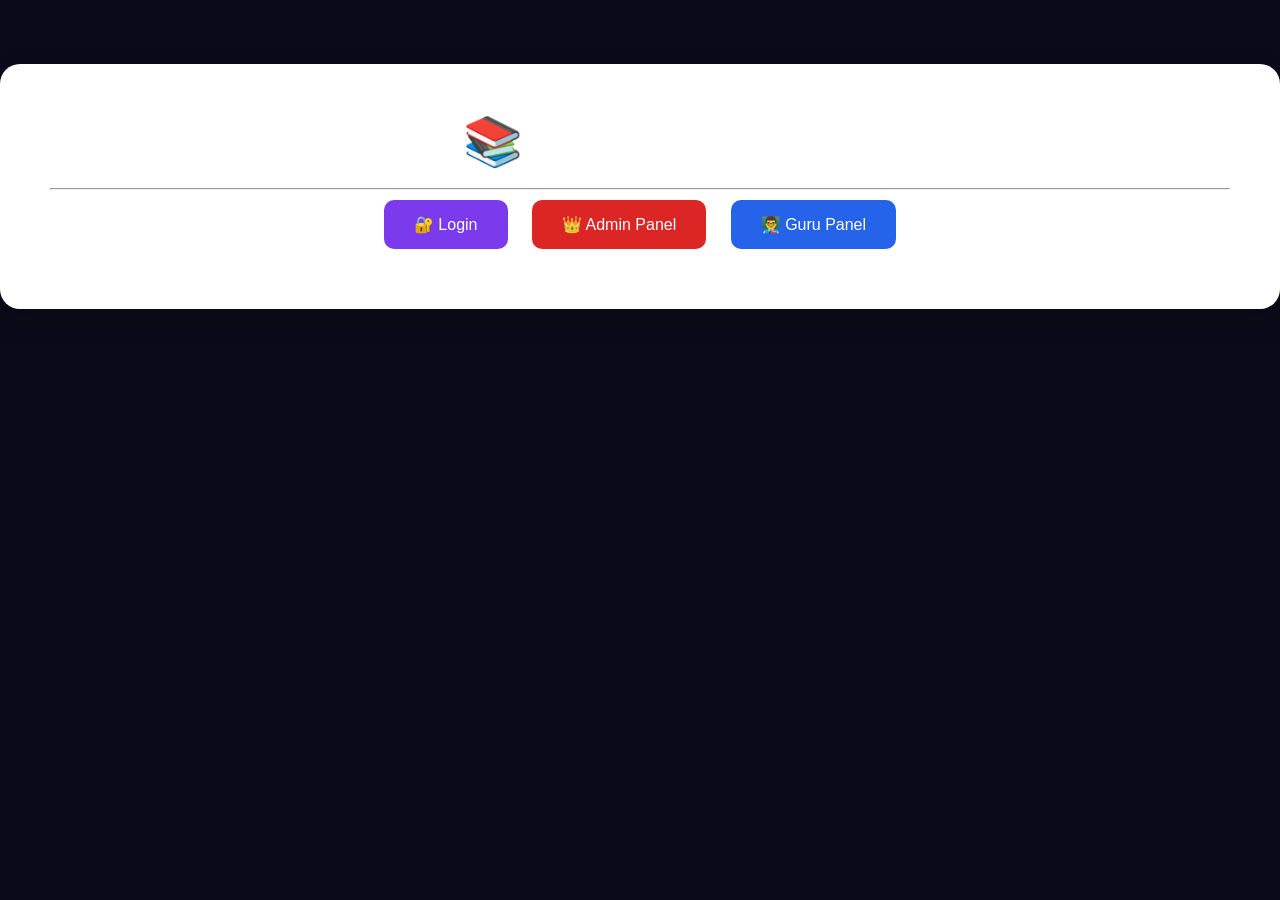
==== public/index.html @ 08a65486 "Add files via upload" ====
<!DOCTYPE html> 
<html lang="id"> 
<head> 
    <meta charset="UTF-8"> 
    <title>Ujian Online</title> 
    <link rel="stylesheet" href="css/style.css"> 
</head> 
<body> 
    <div style="text-align:center;padding:50px;background:white;border-radius:20px;box-shadow:0 10px 30px rgba(0,0,0,0.2);"> 
        <h1 style="font-size:3em;">📚 Ujian Online</h1> 
        <p>Sistem Manajemen Ujian untuk Admin dan Guru</p> 
        <hr> 
        <a href="login.html" style="display:inline-block;padding:15px 30px;background:#7c3aed;color:white;text-decoration:none;border-radius:10px;margin:10px;">🔐 Login</a> 
        <a href="../src/admin/dashboard.html" style="display:inline-block;padding:15px 30px;background:#dc2626;color:white;text-decoration:none;border-radius:10px;margin:10px;">👑 Admin Panel</a> 
        <a href="../src/guru/dashboard.html" style="display:inline-block;padding:15px 30px;background:#2563eb;color:white;text-decoration:none;border-radius:10px;margin:10px;">👨‍🏫 Guru Panel</a> 
    </div> 
</body> 
</html>
---- public/css/style.css ----
/* ============================================================
   ROOT VARIABLES
   ============================================================ */
:root {
    --primary: #7c3aed;
    --primary-dark: #5b21b6;
    --primary-light: #a78bfa;
    --secondary: #0f0e17;
    --bg-dark: #0a0a1a;
    --bg-card: rgba(255, 255, 255, 0.03);
    --text-primary: #ffffff;
    --text-secondary: #94a3b8;
    --text-muted: #475569;
    --border-color: rgba(255, 255, 255, 0.06);
    --shadow: 0 25px 80px rgba(0, 0, 0, 0.6);
    --radius: 20px;
    --transition: all 0.4s cubic-bezier(0.4, 0, 0.2, 1);
}

/* ============================================================
   RESET & BASE
   ============================================================ */
* {
    margin: 0;
    padding: 0;
    box-sizing: border-box;
}

body {
    font-family: 'Inter', -apple-system, BlinkMacSystemFont, 'Segoe UI', Roboto, sans-serif;
    min-height: 100vh;
    background: var(--bg-dark);
    color: var(--text-primary);
    padding-top: 64px; /* Space for fixed navbar */
}

/* ============================================================
   ANIMATED BACKGROUND
   ============================================================ */
.bg-animation {
    position: fixed;
    top: 0;
    left: 0;
    width: 100%;
    height: 100%;
    z-index: 0;
    overflow: hidden;
}

.bg-animation .orb {
    position: absolute;
    border-radius: 50%;
    filter: blur(80px);
    opacity: 0.3;
    animation: orbFloat 20s ease-in-out infinite alternate;
}

.bg-animation .orb:nth-child(1) {
    width: 600px;
    height: 600px;
    background: radial-gradient(circle, #7c3aed, transparent);
    top: -200px;
    left: -200px;
    animation-delay: 0s;
}

.bg-animation .orb:nth-child(2) {
    width: 500px;
    height: 500px;
    background: radial-gradient(circle, #3b82f6, transparent);
    bottom: -150px;
    right: -150px;
    animation-delay: -7s;
}

.bg-animation .orb:nth-child(3) {
    width: 400px;
    height: 400px;
    background: radial-gradient(circle, #8b5cf6, transparent);
    top: 50%;
    left: 50%;
    transform: translate(-50%, -50%);
    animation-delay: -14s;
}

@keyframes orbFloat {
    0% {
        transform: translate(0, 0) scale(1);
    }
    33% {
        transform: translate(30px, -30px) scale(1.1);
    }
    66% {
        transform: translate(-20px, 20px) scale(0.9);
    }
    100% {
        transform: translate(10px, -10px) scale(1.05);
    }
}

.bg-grid {
    position: fixed;
    top: 0;
    left: 0;
    width: 100%;
    height: 100%;
    z-index: 0;
    background-image:
        linear-gradient(rgba(255, 255, 255, 0.02) 1px, transparent 1px),
        linear-gradient(90deg, rgba(255, 255, 255, 0.02) 1px, transparent 1px);
    background-size: 50px 50px;
    pointer-events: none;
}

/* ============================================================
   LOGIN CONTAINER
   ============================================================ */
.login-wrapper {
    position: relative;
    z-index: 1;
    width: 100%;
    max-width: 480px;
    animation: slideUp 0.8s ease;
}

@keyframes slideUp {
    from {
        opacity: 0;
        transform: translateY(40px) scale(0.96);
    }
    to {
        opacity: 1;
        transform: translateY(0) scale(1);
    }
}

.login-card {
    background: rgba(26, 26, 46, 0.85);
    backdrop-filter: blur(40px);
    -webkit-backdrop-filter: blur(40px);
    border-radius: var(--radius);
    padding: 48px 40px 40px;
    border: 1px solid var(--border-color);
    box-shadow: var(--shadow);
    position: relative;
    overflow: hidden;
}

.login-card::before {
    content: '';
    position: absolute;
    top: 0;
    left: 0;
    right: 0;
    height: 3px;
    background: linear-gradient(90deg, #7c3aed, #3b82f6, #8b5cf6, #7c3aed);
    background-size: 300% 100%;
    animation: gradientMove 4s linear infinite;
}

@keyframes gradientMove {
    0% {
        background-position: 0% 0%;
    }
    100% {
        background-position: 300% 0%;
    }
}

/* ============================================================
   LOGIN HEADER
   ============================================================ */
.login-header {
    text-align: center;
    margin-bottom: 36px;
}

.login-header .brand-icon {
    width: 72px;
    height: 72px;
    background: linear-gradient(135deg, var(--primary), var(--primary-dark));
    border-radius: 18px;
    display: flex;
    align-items: center;
    justify-content: center;
    font-size: 2.2em;
    margin: 0 auto 16px;
    box-shadow: 0 8px 32px rgba(124, 58, 237, 0.3);
    transition: var(--transition);
}

.login-header .brand-icon:hover {
    transform: scale(1.05) rotate(-3deg);
    box-shadow: 0 12px 40px rgba(124, 58, 237, 0.4);
}

.login-header h1 {
    font-size: 1.8em;
    font-weight: 700;
    color: var(--text-primary);
    letter-spacing: -0.5px;
}

.login-header h1 span {
    background: linear-gradient(135deg, var(--primary-light), var(--primary));
    -webkit-background-clip: text;
    -webkit-text-fill-color: transparent;
    background-clip: text;
}

.login-header p {
    color: var(--text-secondary);
    font-size: 0.95em;
    margin-top: 4px;
    font-weight: 400;
}

/* ============================================================
   ALERT
   ============================================================ */
.alert {
    padding: 14px 18px;
    border-radius: 12px;
    margin-bottom: 24px;
    display: none;
    font-size: 0.9em;
    font-weight: 500;
    animation: shake 0.5s ease;
    backdrop-filter: blur(10px);
}

@keyframes shake {
    0%,
    100% {
        transform: translateX(0);
    }
    20% {
        transform: translateX(-8px);
    }
    40% {
        transform: translateX(8px);
    }
    60% {
        transform: translateX(-5px);
    }
    80% {
        transform: translateX(5px);
    }
}

.alert.show {
    display: flex;
    align-items: center;
    gap: 10px;
}

.alert-error {
    background: rgba(239, 68, 68, 0.12);
    color: #fca5a5;
    border: 1px solid rgba(239, 68, 68, 0.15);
}

.alert-success {
    background: rgba(34, 197, 94, 0.12);
    color: #86efac;
    border: 1px solid rgba(34, 197, 94, 0.15);
}

.alert-info {
    background: rgba(96, 165, 250, 0.12);
    color: #93c5fd;
    border: 1px solid rgba(96, 165, 250, 0.15);
}

.alert .alert-icon {
    font-size: 1.2em;
    flex-shrink: 0;
}

/* ============================================================
   ROLE SELECTOR
   ============================================================ */
.role-selector {
    display: grid;
    grid-template-columns: 1fr 1fr;
    gap: 10px;
    margin-bottom: 28px;
    background: rgba(255, 255, 255, 0.03);
    border-radius: 14px;
    padding: 5px;
    border: 1px solid var(--border-color);
}

.role-btn {
    padding: 12px 16px;
    border: none;
    border-radius: 10px;
    cursor: pointer;
    font-weight: 600;
    font-size: 0.9em;
    transition: var(--transition);
    background: transparent;
    color: var(--text-secondary);
    font-family: 'Inter', 'Segoe UI', sans-serif;
    position: relative;
    display: flex;
    align-items: center;
    justify-content: center;
    gap: 8px;
}

.role-btn:hover {
    color: var(--text-primary);
    background: rgba(255, 255, 255, 0.04);
}

.role-btn .role-icon {
    font-size: 1.1em;
}

.role-btn .role-badge {
    font-size: 0.65em;
    padding: 2px 10px;
    border-radius: 20px;
    font-weight: 600;
}

.role-btn.active-admin {
    background: linear-gradient(135deg, #dc2626, #ef4444);
    color: white;
    box-shadow: 0 4px 20px rgba(239, 68, 68, 0.25);
}

.role-btn.active-admin .role-badge {
    background: rgba(255, 255, 255, 0.2);
    color: white;
}

.role-btn.active-guru {
    background: linear-gradient(135deg, #2563eb, #3b82f6);
    color: white;
    box-shadow: 0 4px 20px rgba(59, 130, 246, 0.25);
}

.role-btn.active-guru .role-badge {
    background: rgba(255, 255, 255, 0.2);
    color: white;
}

.role-btn.active-admin:hover,
.role-btn.active-guru:hover {
    transform: translateY(-1px);
}

.role-btn:active {
    transform: scale(0.97);
}

/* ============================================================
   FORM
   ============================================================ */
.form-group {
    margin-bottom: 20px;
}

.form-group label {
    display: block;
    margin-bottom: 6px;
    color: var(--text-secondary);
    font-weight: 500;
    font-size: 0.85em;
    letter-spacing: 0.3px;
}

.form-group label .required {
    color: #ef4444;
    margin-left: 2px;
}

.input-group {
    position: relative;
}

.input-group .input-icon {
    position: absolute;
    left: 14px;
    top: 50%;
    transform: translateY(-50%);
    font-size: 1.1em;
    color: var(--text-muted);
    pointer-events: none;
    transition: var(--transition);
}

.input-group input {
    width: 100%;
    padding: 14px 16px 14px 46px;
    background: rgba(255, 255, 255, 0.04);
    border: 2px solid var(--border-color);
    border-radius: 12px;
    color: var(--text-primary);
    font-size: 1em;
    transition: var(--transition);
    outline: none;
    font-family: 'Inter', 'Segoe UI', sans-serif;
}

.input-group input::placeholder {
    color: var(--text-muted);
    font-weight: 400;
}

.input-group input:hover {
    border-color: rgba(255, 255, 255, 0.1);
}

.input-group input:focus {
    border-color: var(--primary);
    background: rgba(255, 255, 255, 0.06);
    box-shadow: 0 0 0 4px rgba(124, 58, 237, 0.08);
}

.input-group input:focus~.input-icon {
    color: var(--primary-light);
}

.input-group input.error {
    border-color: #ef4444;
    box-shadow: 0 0 0 4px rgba(239, 68, 68, 0.08);
}

.input-group .toggle-password {
    position: absolute;
    right: 14px;
    top: 50%;
    transform: translateY(-50%);
    background: none;
    border: none;
    color: var(--text-muted);
    cursor: pointer;
    font-size: 1.1em;
    padding: 4px;
    transition: var(--transition);
    font-family: 'Inter', 'Segoe UI', sans-serif;
}

.input-group .toggle-password:hover {
    color: var(--text-secondary);
}

/* ============================================================
   FORM OPTIONS
   ============================================================ */
.form-options {
    display: flex;
    justify-content: space-between;
    align-items: center;
    margin-bottom: 26px;
    flex-wrap: wrap;
    gap: 10px;
}

.form-options .remember-me {
    display: flex;
    align-items: center;
    gap: 10px;
    color: var(--text-secondary);
    font-size: 0.85em;
    cursor: pointer;
    transition: var(--transition);
}

.form-options .remember-me:hover {
    color: var(--text-primary);
}

.form-options .remember-me input[type="checkbox"] {
    width: 18px;
    height: 18px;
    accent-color: var(--primary);
    cursor: pointer;
    border-radius: 4px;
    flex-shrink: 0;
}

.form-options .forgot-link {
    color: var(--primary-light);
    text-decoration: none;
    font-size: 0.85em;
    font-weight: 500;
    transition: var(--transition);
}

.form-options .forgot-link:hover {
    color: #c4b5fd;
    text-decoration: underline;
}

/* ============================================================
   LOGIN BUTTON
   ============================================================ */
.btn-login {
    width: 100%;
    padding: 16px;
    border: none;
    border-radius: 12px;
    background: linear-gradient(135deg, var(--primary), var(--primary-dark));
    color: white;
    font-size: 1.05em;
    font-weight: 600;
    cursor: pointer;
    transition: var(--transition);
    position: relative;
    overflow: hidden;
    font-family: 'Inter', 'Segoe UI', sans-serif;
}

.btn-login::before {
    content: '';
    position: absolute;
    top: 0;
    left: -100%;
    width: 100%;
    height: 100%;
    background: linear-gradient(90deg, transparent, rgba(255, 255, 255, 0.1), transparent);
    transition: var(--transition);
}

.btn-login:hover:not(:disabled)::before {
    left: 100%;
}

.btn-login:hover:not(:disabled) {
    transform: translateY(-2px);
    box-shadow: 0 8px 32px rgba(124, 58, 237, 0.35);
}

.btn-login:active:not(:disabled) {
    transform: translateY(0);
}

.btn-login:disabled {
    opacity: 0.7;
    cursor: not-allowed;
}

.btn-login .btn-content {
    display: flex;
    align-items: center;
    justify-content: center;
    gap: 12px;
}

.btn-login .spinner {
    display: none;
    width: 22px;
    height: 22px;
    border: 3px solid rgba(255, 255, 255, 0.15);
    border-radius: 50%;
    border-top-color: white;
    animation: spin 0.8s linear infinite;
}

@keyframes spin {
    to {
        transform: rotate(360deg);
    }
}

.btn-login.loading .spinner {
    display: block;
}

.btn-login.loading .btn-text {
    display: none;
}

.btn-login .btn-shimmer {
    position: absolute;
    top: 0;
    left: -100%;
    width: 100%;
    height: 100%;
    background: linear-gradient(90deg, transparent, rgba(255, 255, 255, 0.05), transparent);
    animation: shimmer 3s infinite;
}

@keyframes shimmer {
    0% {
        left: -100%;
    }
    100% {
        left: 100%;
    }
}

/* ============================================================
   LOGIN FOOTER
   ============================================================ */
.login-footer {
    text-align: center;
    margin-top: 32px;
    padding-top: 24px;
    border-top: 1px solid var(--border-color);
}

.login-footer .register-link {
    color: var(--text-secondary);
    font-size: 0.9em;
}

.login-footer .register-link a {
    color: var(--primary-light);
    text-decoration: none;
    font-weight: 600;
    transition: var(--transition);
}

.login-footer .register-link a:hover {
    color: #c4b5fd;
    text-decoration: underline;
}

.login-footer .demo-accounts {
    margin-top: 16px;
    display: flex;
    flex-wrap: wrap;
    justify-content: center;
    gap: 12px;
}

.login-footer .demo-account {
    background: var(--bg-card);
    padding: 10px 18px;
    border-radius: 10px;
    border: 1px solid var(--border-color);
    font-size: 0.75em;
    color: var(--text-secondary);
    transition: var(--transition);
    cursor: default;
    text-align: center;
}

.login-footer .demo-account:hover {
    border-color: rgba(255, 255, 255, 0.1);
    background: rgba(255, 255, 255, 0.05);
}

.login-footer .demo-account .demo-role {
    display: inline-block;
    padding: 2px 10px;
    border-radius: 12px;
    font-size: 0.65em;
    font-weight: 600;
    margin-bottom: 4px;
}

.demo-role-admin {
    background: rgba(239, 68, 68, 0.15);
    color: #fca5a5;
}

.demo-role-guru {
    background: rgba(59, 130, 246, 0.15);
    color: #93c5fd;
}

.login-footer .demo-account .demo-creds {
    display: block;
    font-size: 0.9em;
    color: var(--text-muted);
    margin-top: 2px;
    font-weight: 400;
}

.login-footer .demo-account .demo-creds strong {
    color: var(--text-secondary);
    font-weight: 500;
}

.login-footer .version {
    margin-top: 20px;
    color: var(--text-muted);
    font-size: 0.7em;
    letter-spacing: 0.5px;
}

/* ============================================================
   DASHBOARD STYLES
   ============================================================ */
.dashboard-container {
    max-width: 900px;
    margin: 80px auto 40px;
    background: rgba(26, 26, 46, 0.85);
    backdrop-filter: blur(40px);
    -webkit-backdrop-filter: blur(40px);
    border-radius: var(--radius);
    padding: 40px;
    border: 1px solid var(--border-color);
    box-shadow: var(--shadow);
    position: relative;
    overflow: hidden;
}

.dashboard-container::before {
    content: '';
    position: absolute;
    top: 0;
    left: 0;
    right: 0;
    height: 3px;
    background: linear-gradient(90deg, #7c3aed, #3b82f6, #8b5cf6, #7c3aed);
    background-size: 300% 100%;
    animation: gradientMove 4s linear infinite;
}

.dashboard-header {
    display: flex;
    justify-content: space-between;
    align-items: center;
    flex-wrap: wrap;
    gap: 15px;
    margin-bottom: 10px;
}

.dashboard-header h1 {
    font-size: 1.8em;
    font-weight: 700;
    color: var(--text-primary);
}

.dashboard-header h1 span {
    background: linear-gradient(135deg, var(--primary-light), var(--primary));
    -webkit-background-clip: text;
    -webkit-text-fill-color: transparent;
    background-clip: text;
}

.dashboard-subtitle {
    color: var(--text-secondary);
    margin-bottom: 25px;
}

.stats-grid {
    display: grid;
    grid-template-columns: repeat(auto-fit, minmax(150px, 1fr));
    gap: 15px;
    margin: 20px 0 30px;
}

.stat-card {
    background: rgba(255, 255, 255, 0.04);
    padding: 20px;
    border-radius: 12px;
    text-align: center;
    border: 1px solid var(--border-color);
    transition: var(--transition);
}

.stat-card:hover {
    border-color: rgba(255, 255, 255, 0.1);
    transform: translateY(-2px);
}

.stat-card .stat-icon {
    font-size: 1.8em;
    margin-bottom: 5px;
}

.stat-card .stat-number {
    font-size: 2em;
    font-weight: 700;
    color: var(--text-primary);
}

.stat-card .stat-label {
    color: var(--text-secondary);
    font-size: 0.85em;
    margin-top: 2px;
}

.btn-group-dashboard {
    display: flex;
    flex-direction: column;
    gap: 12px;
    margin-top: 10px;
}

.btn {
    display: inline-block;
    padding: 14px 24px;
    border: none;
    border-radius: 12px;
    text-decoration: none;
    font-weight: 600;
    font-size: 1em;
    transition: var(--transition);
    cursor: pointer;
    text-align: center;
    font-family: 'Inter', 'Segoe UI', sans-serif;
    color: white;
}

.btn:hover {
    transform: translateY(-2px);
    box-shadow: 0 8px 25px rgba(0, 0, 0, 0.3);
}

.btn-primary {
    background: linear-gradient(135deg, #7c3aed, #5b21b6);
}

.btn-admin {
    background: linear-gradient(135deg, #dc2626, #b91c1c);
}

.btn-guru {
    background: linear-gradient(135deg, #2563eb, #1d4ed8);
}

.btn-success {
    background: linear-gradient(135deg, #16a34a, #15803d);
}

.btn-warning {
    background: linear-gradient(135deg, #d97706, #b45309);
}

.btn-danger {
    background: linear-gradient(135deg, #dc2626, #b91c1c);
}

.btn-logout {
    background: linear-gradient(135deg, #dc2626, #b91c1c);
}

.btn-back {
    background: linear-gradient(135deg, #64748b, #475569);
}

/* ============================================================
   TABLE STYLES
   ============================================================ */
.table-wrapper {
    overflow-x: auto;
    margin: 15px 0;
}

.table-wrapper table {
    width: 100%;
    border-collapse: collapse;
    font-size: 0.9em;
}

.table-wrapper table th {
    padding: 12px 16px;
    text-align: left;
    color: var(--text-secondary);
    font-weight: 600;
    font-size: 0.8em;
    text-transform: uppercase;
    letter-spacing: 0.5px;
    border-bottom: 2px solid var(--border-color);
    background: rgba(255, 255, 255, 0.02);
}

.table-wrapper table td {
    padding: 12px 16px;
    color: var(--text-primary);
    border-bottom: 1px solid var(--border-color);
}

.table-wrapper table tr:hover td {
    background: rgba(255, 255, 255, 0.02);
}

/* ============================================================
   RESPONSIVE
   ============================================================ */
@media (max-width: 480px) {
    .login-card {
        padding: 32px 24px 28px;
    }

    .dashboard-container {
        padding: 24px 16px;
        margin: 70px 10px 20px;
    }

    .login-header h1 {
        font-size: 1.5em;
    }

    .login-header .brand-icon {
        width: 60px;
        height: 60px;
        font-size: 1.8em;
    }

    .role-selector {
        gap: 6px;
        padding: 4px;
    }

    .role-btn {
        font-size: 0.8em;
        padding: 10px 12px;
    }

    .role-btn .role-badge {
        display: none;
    }

    .form-options {
        flex-direction: column;
        align-items: flex-start;
        gap: 8px;
    }

    .login-footer .demo-accounts {
        flex-direction: column;
        align-items: stretch;
    }

    .login-footer .demo-account {
        padding: 8px 14px;
    }

    .dashboard-header h1 {
        font-size: 1.4em;
    }

    .stats-grid {
        grid-template-columns: 1fr 1fr;
        gap: 10px;
    }

    .stat-card .stat-number {
        font-size: 1.5em;
    }
}

@media (max-width: 360px) {
    .login-card {
        padding: 24px 16px 20px;
    }

    .login-header .brand-icon {
        width: 50px;
        height: 50px;
        font-size: 1.5em;
    }

    .input-group input {
        padding: 12px 14px 12px 40px;
        font-size: 0.9em;
    }

    .stats-grid {
        grid-template-columns: 1fr;
    }
}

/* ============================================================
   SCROLLBAR
   ============================================================ */
::-webkit-scrollbar {
    width: 6px;
}

::-webkit-scrollbar-track {
    background: var(--bg-dark);
}

::-webkit-scrollbar-thumb {
    background: var(--primary);
    border-radius: 10px;
}

::-webkit-scrollbar-thumb:hover {
    background: var(--primary-dark);
}
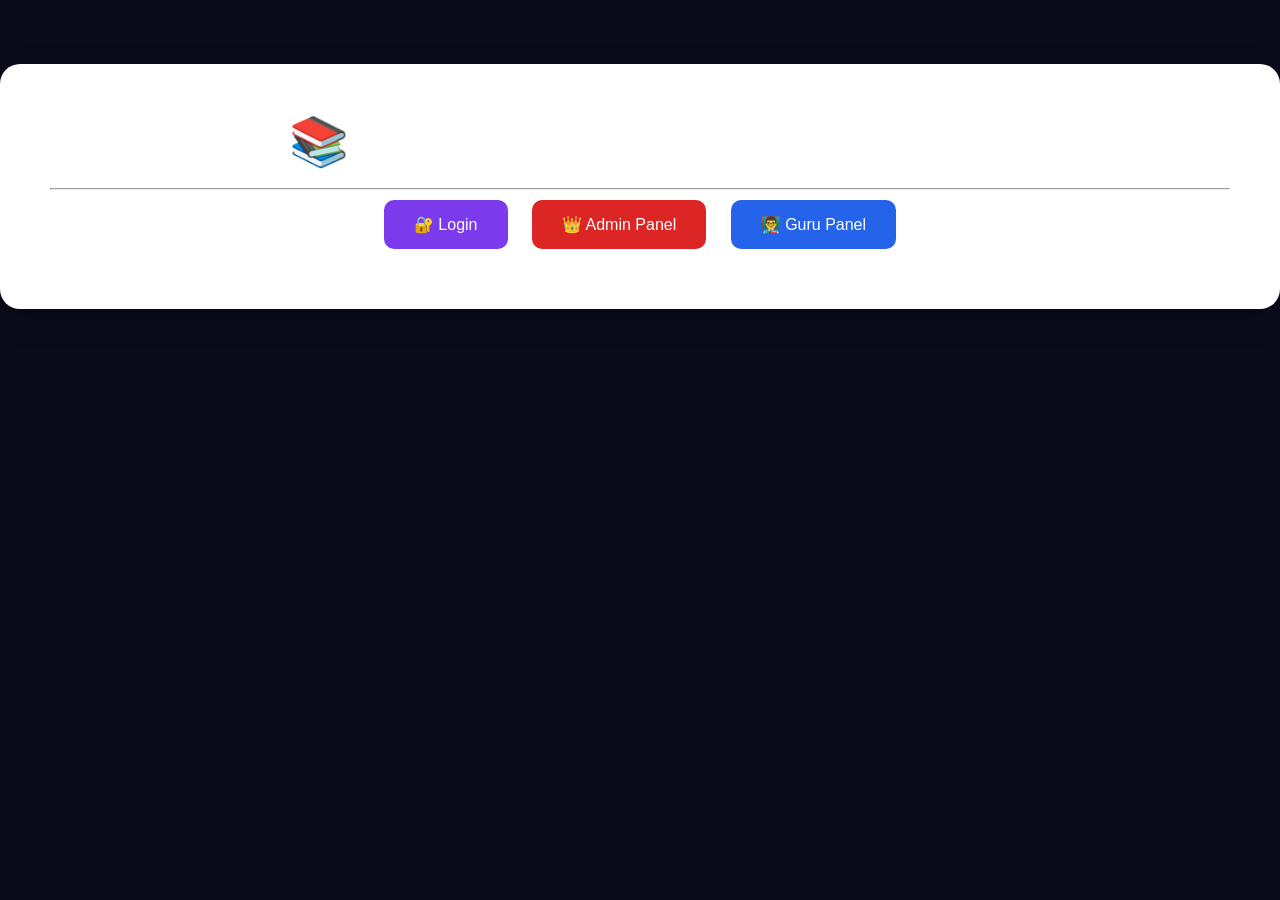
==== commit eab377d9: "Update index.html" ====
--- a/public/index.html
+++ b/public/index.html
@@ -7,8 +7,8 @@
 </head> 
 <body> 
     <div style="text-align:center;padding:50px;background:white;border-radius:20px;box-shadow:0 10px 30px rgba(0,0,0,0.2);"> 
-        <h1 style="font-size:3em;">📚 Ujian Online</h1> 
-        <p>Sistem Manajemen Ujian untuk Admin dan Guru</p> 
+        <h1 style="font-size:3em;">📚 Pretest & Posttest Kegiatan</h1> 
+        <p>Sistem Manajemen Pretest & Posttest Kegiatan untuk Admin dan Guru</p> 
         <hr> 
         <a href="login.html" style="display:inline-block;padding:15px 30px;background:#7c3aed;color:white;text-decoration:none;border-radius:10px;margin:10px;">🔐 Login</a> 
         <a href="../src/admin/dashboard.html" style="display:inline-block;padding:15px 30px;background:#dc2626;color:white;text-decoration:none;border-radius:10px;margin:10px;">👑 Admin Panel</a> 
